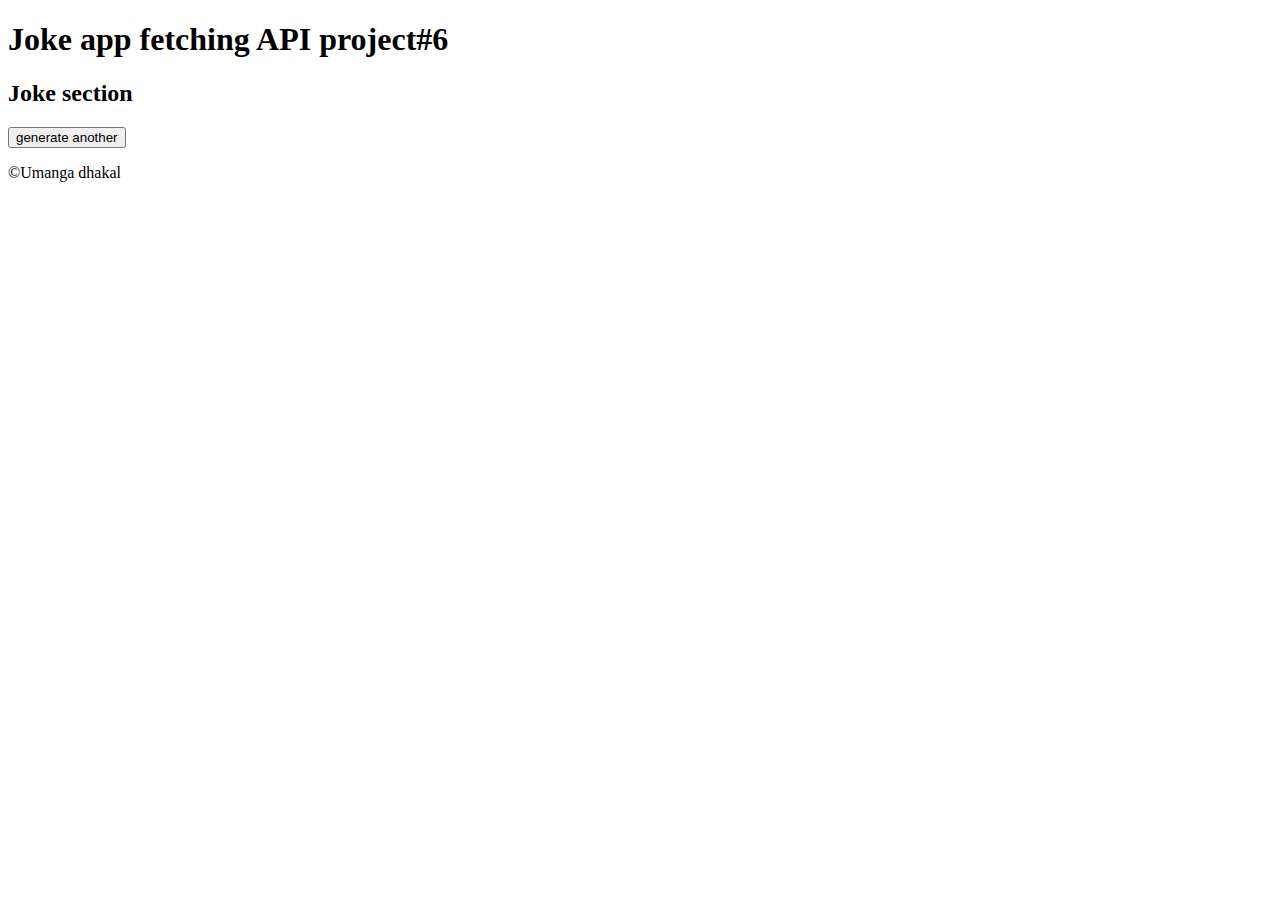
==== joke.html @ 1ac504bd "first commit" ====
<!DOCTYPE html>
<html lang="en">
<head>
    <meta charset="UTF-8">
    <meta name="viewport" content="width=device-width, initial-scale=1.0">
    <title>joke APP</title>
    <link rel="stylesheet" href=".joke.css">

    
</head>
<body>
    <h1 class="projName">Joke app fetching API project#6</h1>
    <section class="jokeSection">
        <div class="joke">
            <h2 class="jokeHeading">Joke section</h2>
            <p class="jokeParagraph"></p>
            <button class="generateAnButton">generate another</button>
        </div>
    </section>
    <footer>
        <p class="footer">&copy;Umanga dhakal</p>
    </footer>
    
    <script src="joke.js"></script>
</body>
</html>
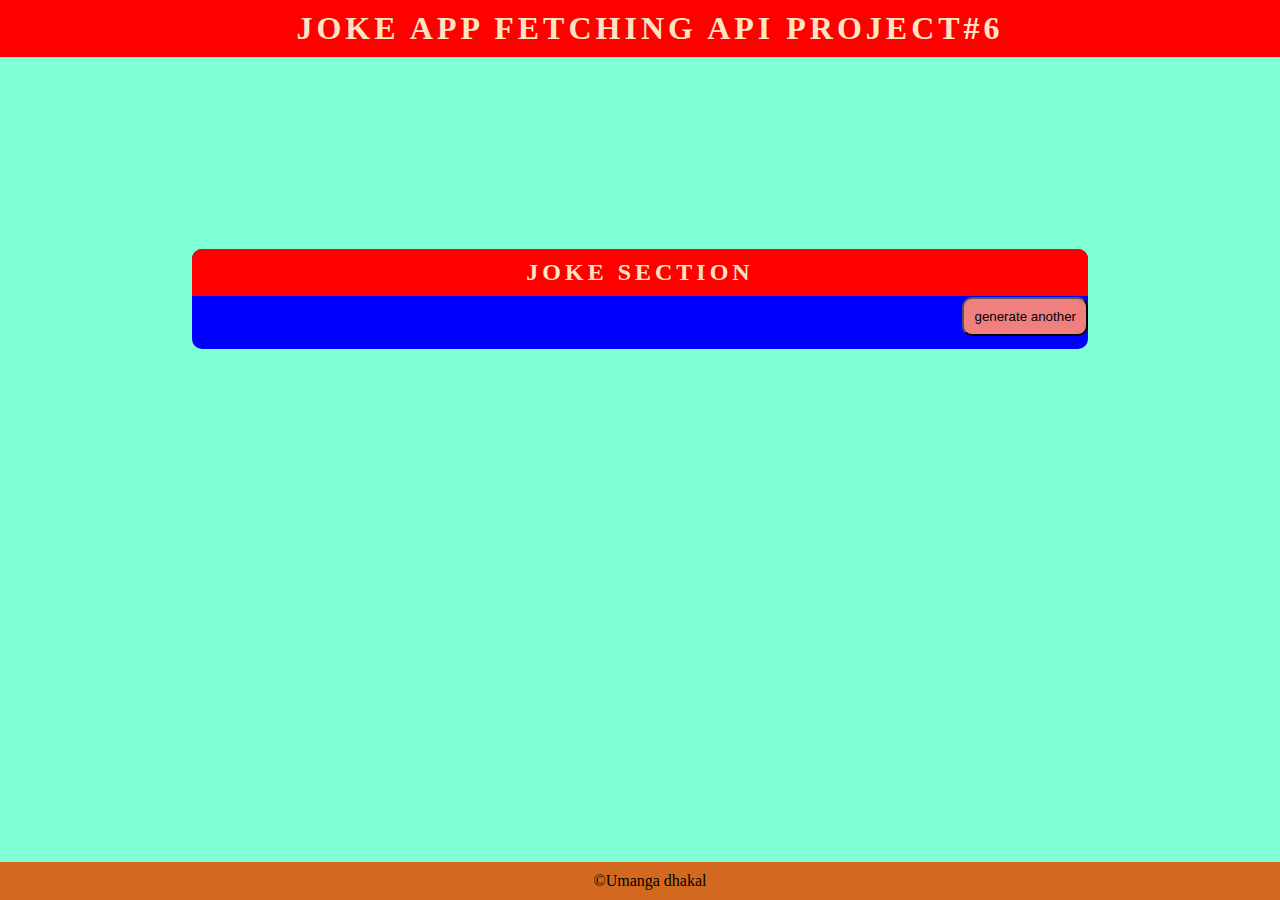
==== commit d6616d63: "Update joke.html" ====
--- a/joke.html
+++ b/joke.html
@@ -4,7 +4,7 @@
     <meta charset="UTF-8">
     <meta name="viewport" content="width=device-width, initial-scale=1.0">
     <title>joke APP</title>
-    <link rel="stylesheet" href=".joke.css">
+    <link rel="stylesheet" href="joke.css">
 
     
 </head>
@@ -23,4 +23,4 @@
     
     <script src="joke.js"></script>
 </body>
-</html>+</html>
--- a/joke.css
+++ b/joke.css
@@ -0,0 +1,69 @@
+*{
+    margin: 0;
+    padding: 0;
+    overflow: hidden;
+}
+
+.projName{
+    background-color: red;
+    width:100vw;
+    text-align: center;
+    padding: 10px;
+    color: bisque;
+    text-transform: uppercase;
+    letter-spacing: 4px;
+}
+body{
+    background-color: aquamarine;
+}
+.jokeSection{
+    margin:auto;
+    margin:15%;
+    background-color: blue;
+  min-height: 100px;
+  border-radius: 10px;
+  text-align: center;
+  justify-content: center;
+  text-align: center;
+  
+}
+.joke{
+    margin:auto;
+    display: flex;
+    align-items: center;
+    flex-wrap: wrap;
+    text-align: center;
+
+}
+.jokeParagraph{
+    margin: auto;
+    color:white;
+    font-size: 20px;
+    padding: 20px;
+}
+.jokeHeading{
+    background-color: red;
+    width:100vw;
+    text-align: center;
+    padding: 10px;
+    color: bisque;
+    text-transform: uppercase;
+    letter-spacing: 4px;
+
+}
+.generateAnButton{
+    padding: 10px;
+    background-color:lightcoral;
+    border-radius: 10px;
+}
+.generateAnButton:hover{
+    background-color: coral;
+}
+.footer{
+    padding:10px;
+    width: 100%;
+    background-color: chocolate;
+    text-align: center;
+position: absolute;
+bottom: 0;
+}